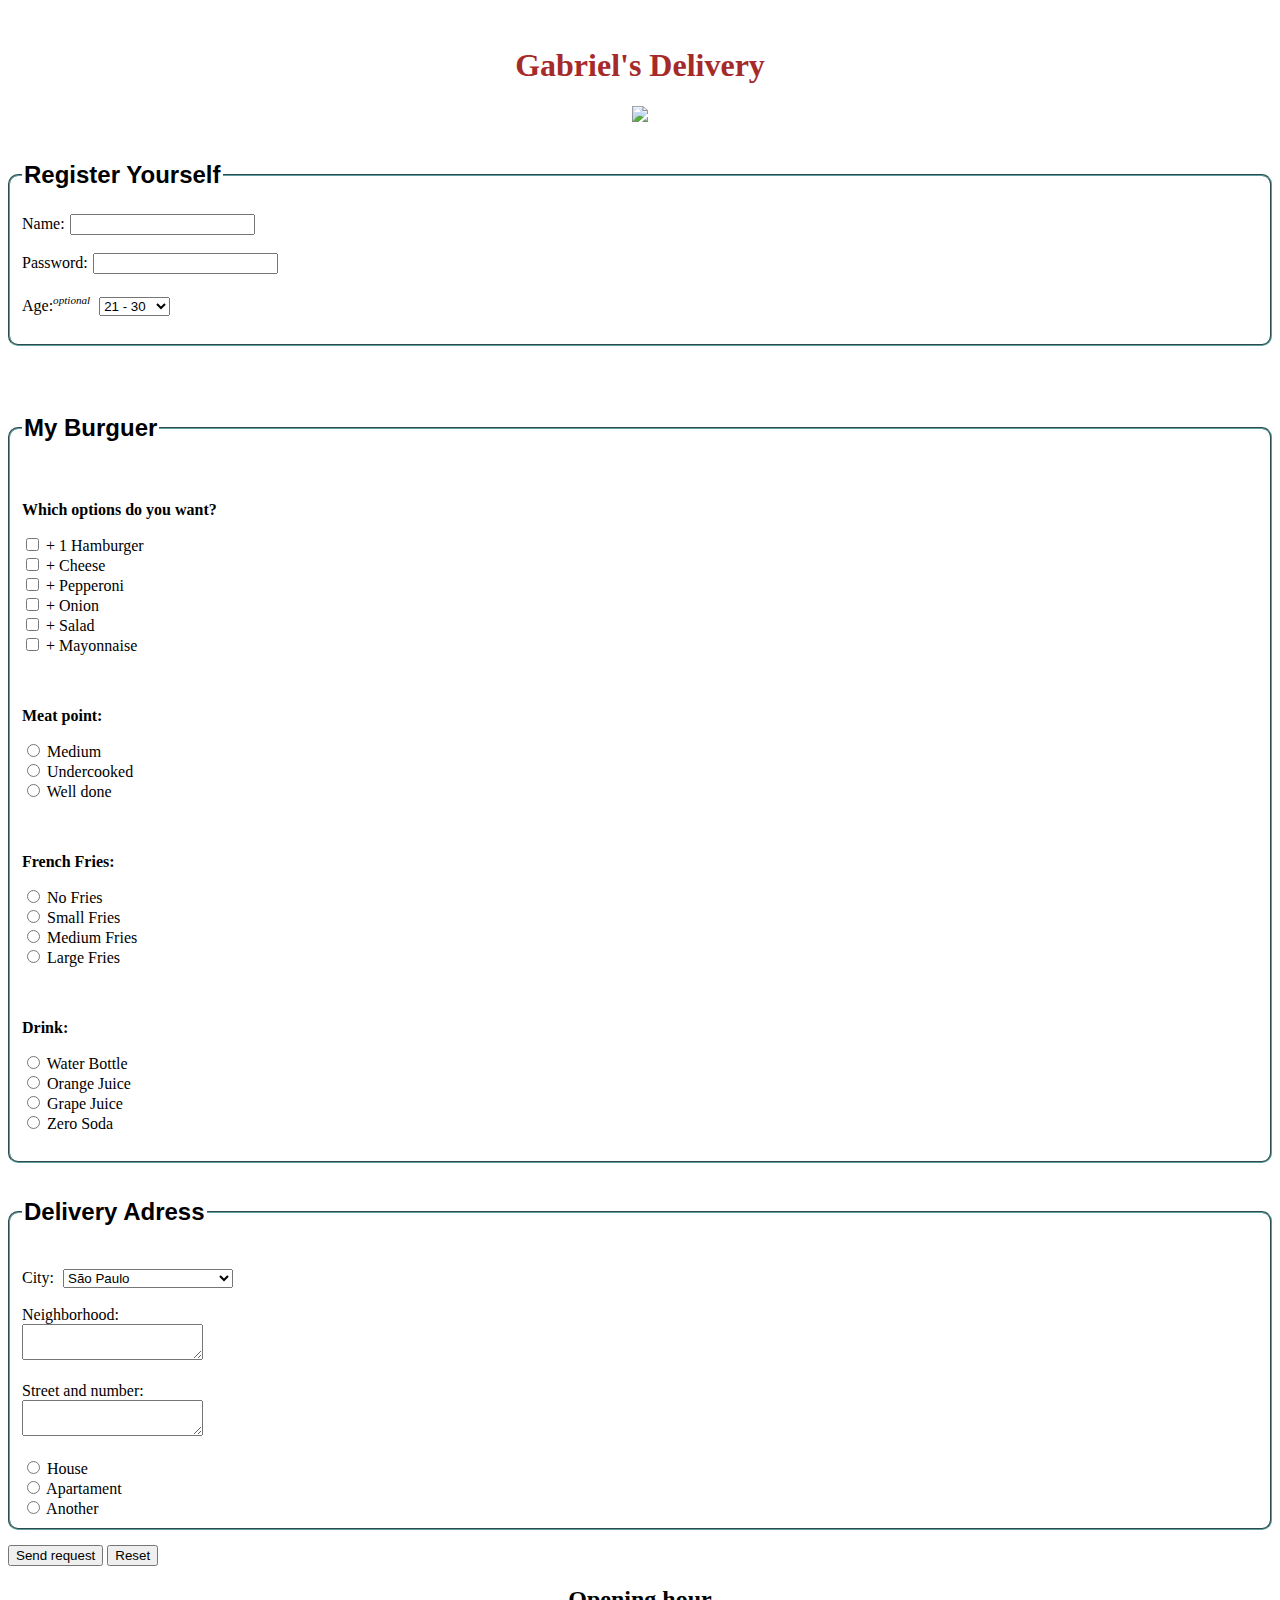
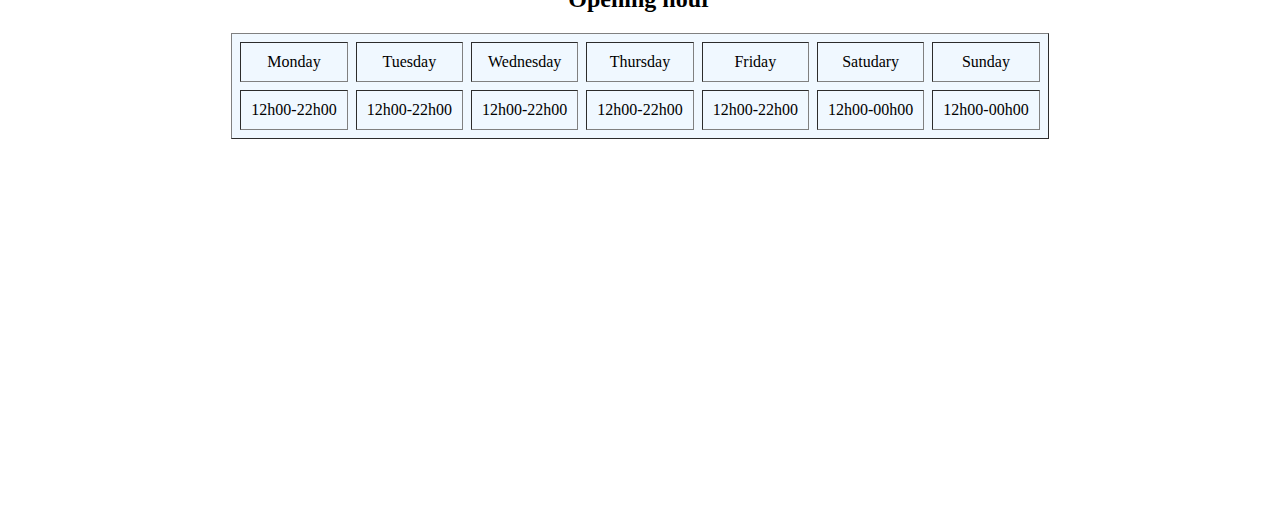
==== HTML/Forms.html @ 9aed58ea "first" ====
<!DOCTYPE html>
<html lang="en">
<head>
    <meta charset="UTF-8">
    <meta name="viewport" content="width=device-width, initial-scale=1.0">
    <link alt="Icon Hamburger" rel="icon" type="icon" href="https://static.vecteezy.com/ti/vetor-gratis/p3/3073678-hamburguer-grande-realista-no-fundo-branco-vetor.jpg" width="100" >
    <br>
    <title>Gabriel's Delivery</title>
    <style>
        .row {
            face="Arial"
            margin: 5px;
        }
        label {
            width: 100px;
            text-align: right;
            padding-right: 5px;
            display: flexbox;
        }
        fieldset {
            margin: 15px 0;
            border-radius: 10px;
            border-color: cadetblue;
        }
        table {
            background-color: aliceblue;
        }
        table :hover td {
            background-color:azure;
            cursor: pointer;
        }
    </style>
</head>
<body>
    <center>
    <div> 
    <h1 face="Arial" style="color: brown;">Gabriel's Delivery</h1>
    <img src="https://static.vecteezy.com/ti/vetor-gratis/p3/3073678-hamburguer-grande-realista-no-fundo-branco-vetor.jpg" width="80">
    </div>
    </center>
    <fieldset>
        <legend><h2><font color="" face="Arial">Register Yourself</font></h2></legend>
        <div class="row">
            <label>Name:</label><input type="text"/><br>
        <br>
        <label>Password:</label><input type="password"/><br>
        <br>
        <Label>Age:<sup><small><i>optional</i></small></sup></Label>
        <select name="role">
            <option value="number">10 - 20</option>
            <option selected value="18">21 - 30</option>
            <option value="number">31 - 40</option>
            <option value="number">41 - 50</option>
            <option value="number">51 - 60</option>
            <option value="number">61 - 70</option>
            <option value="number">71 - 80</option>
            <option value="number">81 - 90</option>
            <option value="number">91 - 100 </option>
        </select>
     </div>
        <br>
    </fieldset>
    
    <label name="signup" target="_blank" autocomplete="on" method="post" action="https://mysite.com.br/signup" onsubmit="alert('Your form has been sent');"></label>
    <fieldset>
        <legend><h2><font color="" face="Arial">My Burguer</font></h2></legend>
    <div class="row">
    <form method="post">
        <br>
        <p><strong>Which options do you want?</strong></p>
        <input type="checkbox" name="optional[]" value="Cheese"> + 1 Hamburger <br>
        <input type="checkbox" name="optional[]" value="Cheese"> + Cheese <br>
        <input type="checkbox" name="optional[]" value="Bacon"> + Pepperoni <br>
        <input type="checkbox" name="optional[]" value="Onion"> + Onion <br>
        <input type="checkbox" name="optional[]" value="Salad"> + Salad <br>
        <input type="checkbox" name="optional[]" value="Mayonnaise"> + Mayonnaise <br>
    </div>  
        <br>
        <br>
    <div class="row">
        <p><strong>Meat point:</strong></p>
        <input type="radio" name="optional[]" value="Medium meat"> Medium <br>
        <input type="radio" name="optional[]" value="Undercooked meat"> Undercooked <br>
        <input type="radio" name="optional[]" value="Well done"> Well done <br>
    </div>
        <br>
        <br>
    <div class="row">
        <p><strong>French Fries:</strong></p>
        <input type="radio" name="optional[]" value="No french fries"> No Fries <br>
        <input type="radio" name="optional[]" value="Small fries"> Small Fries <br>
        <input type="radio" name="optional[]" value="Medium Fries"> Medium Fries <br>
        <input type="radio" name="optional[]" value="Large Fries"> Large Fries <br>
    </div>
        <br>
        <br>
    <div class="row">
        <p><strong>Drink:</strong></p>
        <input type="radio" name="optional[]" value="Water"> Water Bottle <br>
        <input type="radio" name="optional[]" value="Orange Juice"> Orange Juice <br>
        <input type="radio" name="optional[]" value="Grape Juice"> Grape Juice <br>
        <input type="radio" name="optional[]" value="Zero soda"> Zero Soda <br>
        <br>
    </div>
    
    </form>
    </fieldset>
    <fieldset>
        <legend><h2><font color=""" face="Arial">Delivery Adress</font></h2></legend>
    <div class="row">
        <br>
        <Label>City:</Label>
        <select name="role">
            <option value="text">São Bernardo do Campo</option>
            <option selected value="18">São Paulo</option>
            <option value="text">Santo André</option>
            <option value="text">São Caetano do Sul</option>
            <option value="text">Diadema</option>
        </select>
        <br>
        <br>
        <label>Neighborhood:</label><br><textarea line rows="2 cols="20"></textarea>
        <br><br>
        <label>Street and number:</label><br><textarea line rows="2 cols="20"></textarea>
        <br><br>
        <input type="radio" name= "optional"> House
        <br>
        <input type="radio" name= "optional"> Apartament
        <br>
        <input type="radio" name="optional"> Another
    </form>
    </div>
    </fieldset>
        <button type="submit" onsubmit="alert('Your form has been sent');">Send request</button>
        <button type="reset">Reset</button>
        <br>
        <center>
    <div class="row">
            <table summary="Hours of functioning" cellspacing="8px" cellpadding="10px" align="center" weidth="250px" border="1px">
            <legend><h2><strog>Opening hour</strog></h2></legend>
                <thead></thead>
                <tbody>
                    <tr align="center">
                        <td>Monday</td>
                        <td>Tuesday</td>
                        <td>Wednesday</td>
                        <td>Thursday</td>
                        <td>Friday</td>
                        <td>Satudary</td>
                        <td>Sunday</td>
                    </tr>
                    <tr align="center">
                        <td>12h00-22h00</td>
                        <td>12h00-22h00</td>
                        <td>12h00-22h00</td>
                        <td>12h00-22h00</td>
                        <td>12h00-22h00</td>
                        <td>12h00-00h00</td>
                            <td>12h00-00h00</td>
                    </tr>
                </tbody>
                <tfoot></tfoot>
            </table>
    </div>        
            <br>
            <br>
            <br>
    <div class="row">
        <iframe src="https://www.google.com/maps/embed?pb=!1m18!1m12!1m3!1d985.7721814642172!2d-118.19489211672153!3d33.793491218345686!2m3!1f0!2f0!3f0!3m2!1i1024!2i768!4f13.1!3m3!1m2!1s0x80dd317a6414976d%3A0x2967477256cbdcae!2sGabriel&#39;s%20Burgers!5e0!3m2!1sen!2sbr!4v1710551783300!5m2!1sen!2sbr" width="400" height="300" style="border:0;" allowfullscreen="" loading="lazy" referrerpolicy="no-referrer-when-downgrade"></iframe>    
        <source src=""
        </center>
    </div>
</body>
</html>
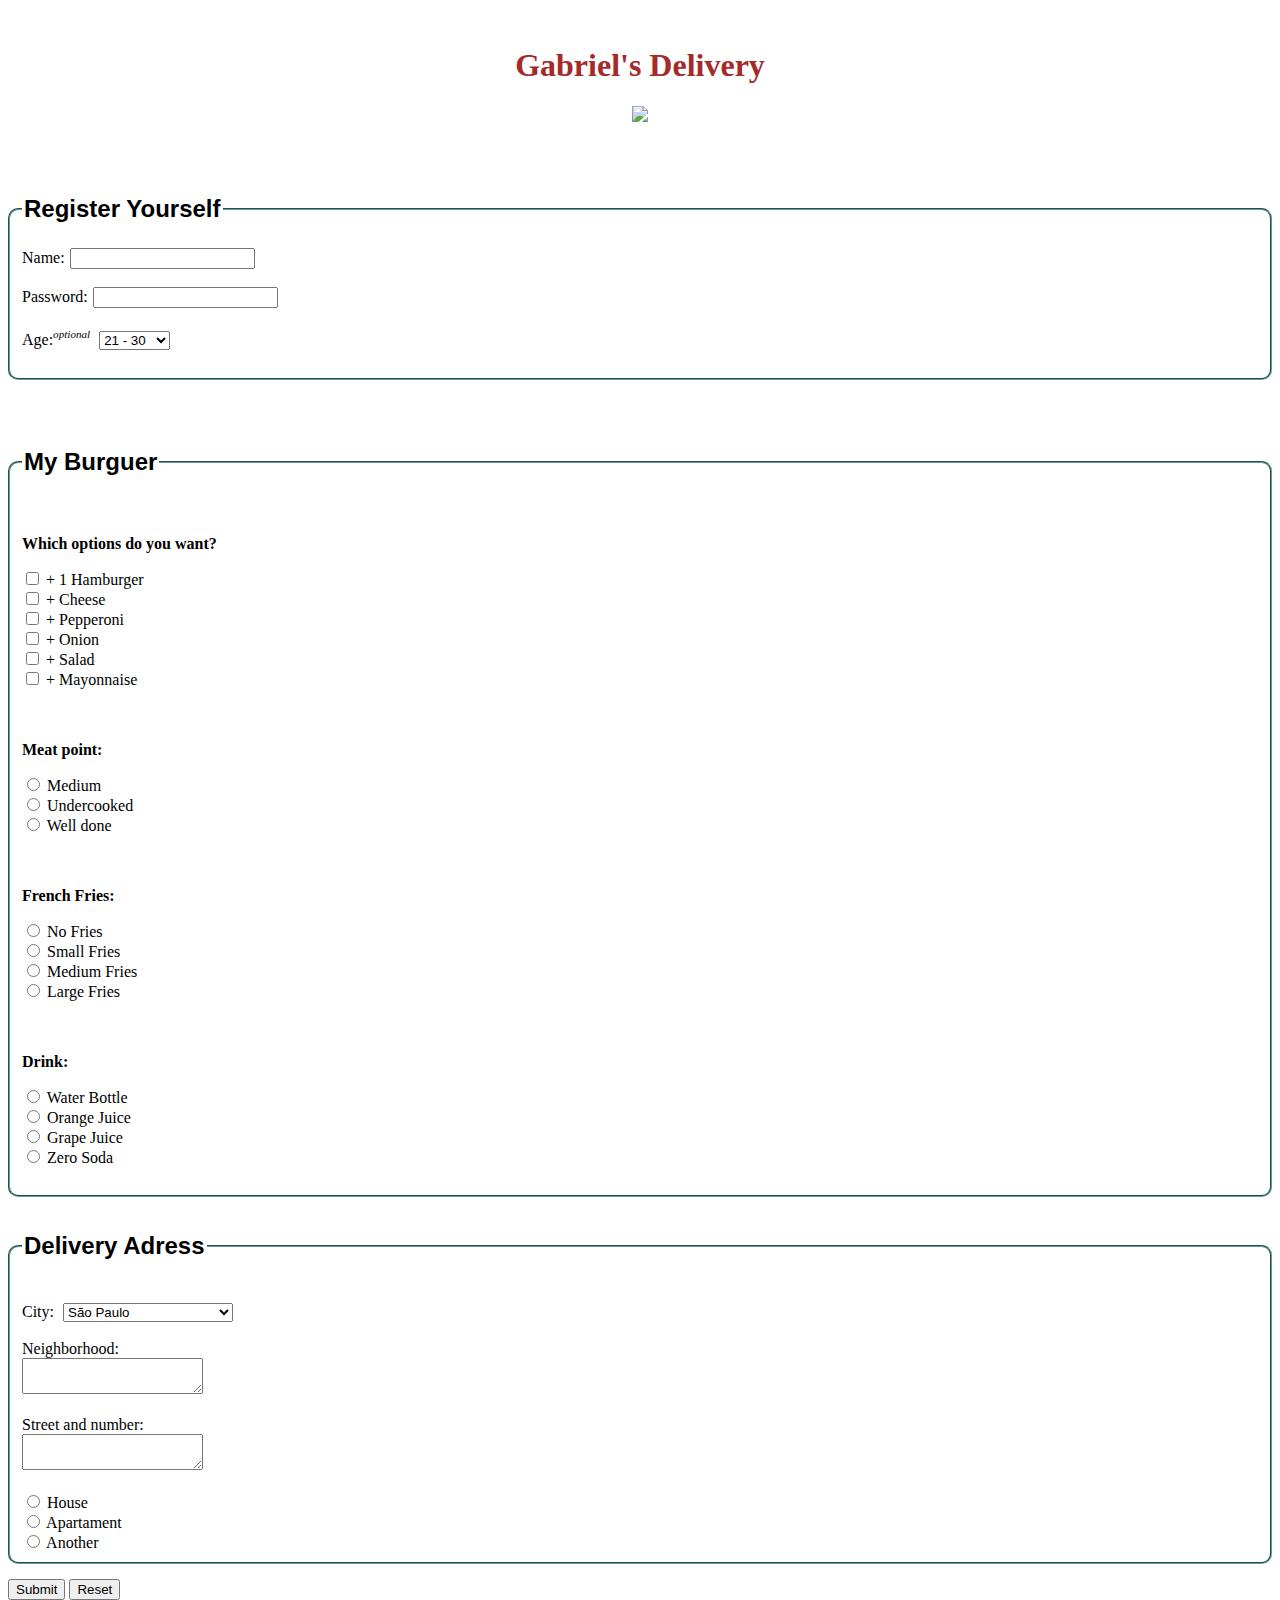
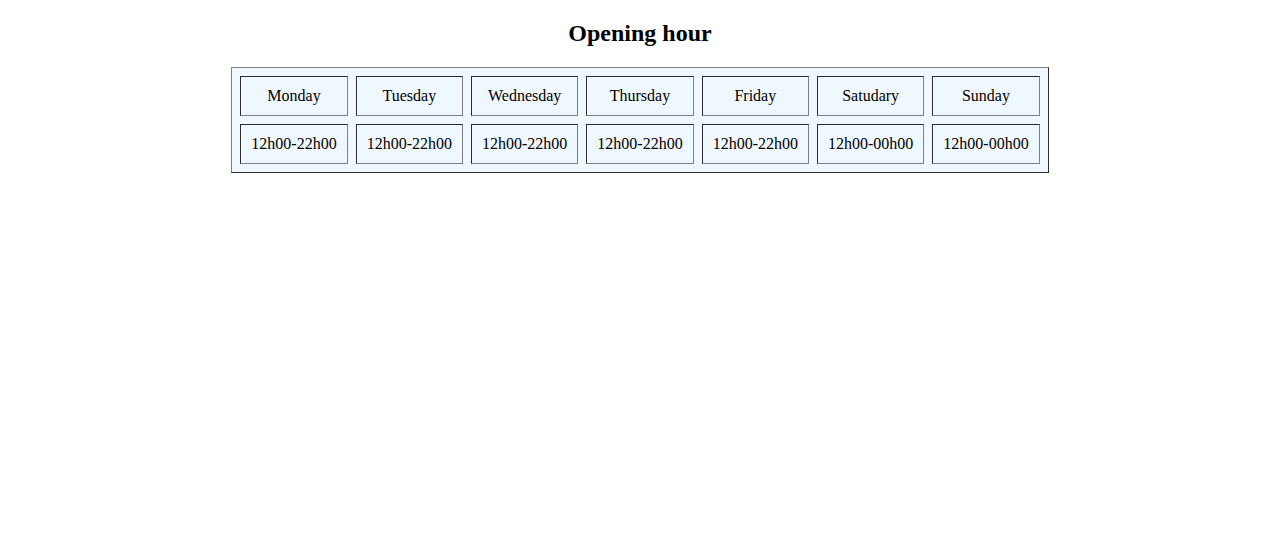
==== commit aae49555: "main" ====
--- a/HTML/Forms.html
+++ b/HTML/Forms.html
@@ -3,40 +3,27 @@
 <head>
     <meta charset="UTF-8">
     <meta name="viewport" content="width=device-width, initial-scale=1.0">
+    <link rel="stylesheet" href="forms.css">
     <link alt="Icon Hamburger" rel="icon" type="icon" href="https://static.vecteezy.com/ti/vetor-gratis/p3/3073678-hamburguer-grande-realista-no-fundo-branco-vetor.jpg" width="100" >
     <br>
     <title>Gabriel's Delivery</title>
-    <style>
-        .row {
-            face="Arial"
-            margin: 5px;
-        }
-        label {
-            width: 100px;
-            text-align: right;
-            padding-right: 5px;
-            display: flexbox;
-        }
-        fieldset {
-            margin: 15px 0;
-            border-radius: 10px;
-            border-color: cadetblue;
-        }
-        table {
-            background-color: aliceblue;
-        }
-        table :hover td {
-            background-color:azure;
-            cursor: pointer;
-        }
-    </style>
 </head>
-<body>
+<body> 
+    <header>
     <center>
-    <div> 
+    <div class="Header"> 
     <h1 face="Arial" style="color: brown;">Gabriel's Delivery</h1>
-    <img src="https://static.vecteezy.com/ti/vetor-gratis/p3/3073678-hamburguer-grande-realista-no-fundo-branco-vetor.jpg" width="80">
+    <figure>
+         <img src="https://static.vecteezy.com/ti/vetor-gratis/p3/3073678-hamburguer-grande-realista-no-fundo-branco-vetor.jpg" width="80">
+         <figcaption></figcaption>
+    </figure>
+    <picture>
+        <source srcset="" media="(min-width: 600px)">
+        <img>
+    </picture>
     </div>
+    <header>
+    <main>
     </center>
     <fieldset>
         <legend><h2><font color="" face="Arial">Register Yourself</font></h2></legend>
@@ -60,7 +47,6 @@
      </div>
         <br>
     </fieldset>
-    
     <label name="signup" target="_blank" autocomplete="on" method="post" action="https://mysite.com.br/signup" onsubmit="alert('Your form has been sent');"></label>
     <fieldset>
         <legend><h2><font color="" face="Arial">My Burguer</font></h2></legend>
@@ -131,13 +117,15 @@
     </form>
     </div>
     </fieldset>
-        <button type="submit" onsubmit="alert('Your form has been sent');">Send request</button>
-        <button type="reset">Reset</button>
+        <input type="submit" onsubmit="alert"(Your order has been sent')>
+        <input type="reset">
         <br>
         <center>
+    </main>
+    <footer>
     <div class="row">
             <table summary="Hours of functioning" cellspacing="8px" cellpadding="10px" align="center" weidth="250px" border="1px">
-            <legend><h2><strog>Opening hour</strog></h2></legend>
+            <legend><h2><strong>Opening hour</strong></h2></legend>
                 <thead></thead>
                 <tbody>
                     <tr align="center">
@@ -170,5 +158,6 @@
         <source src=""
         </center>
     </div>
+    </footer>
 </body>
 </html>--- a/HTML/forms.css
+++ b/HTML/forms.css
@@ -0,0 +1,22 @@
+             .row {
+            face="Arial"
+            margin: 5px;
+        }
+        label {
+            width: 100px;
+            text-align: right;
+            padding-right: 5px;
+            display: flexbox;
+        }
+        fieldset {
+            margin: 15px 0;
+            border-radius: 10px;
+            border-color: cadetblue;
+        }
+        table {
+            background-color: aliceblue;
+        }
+        table :hover td {
+            background-color:azure;
+            cursor: pointer;
+        }